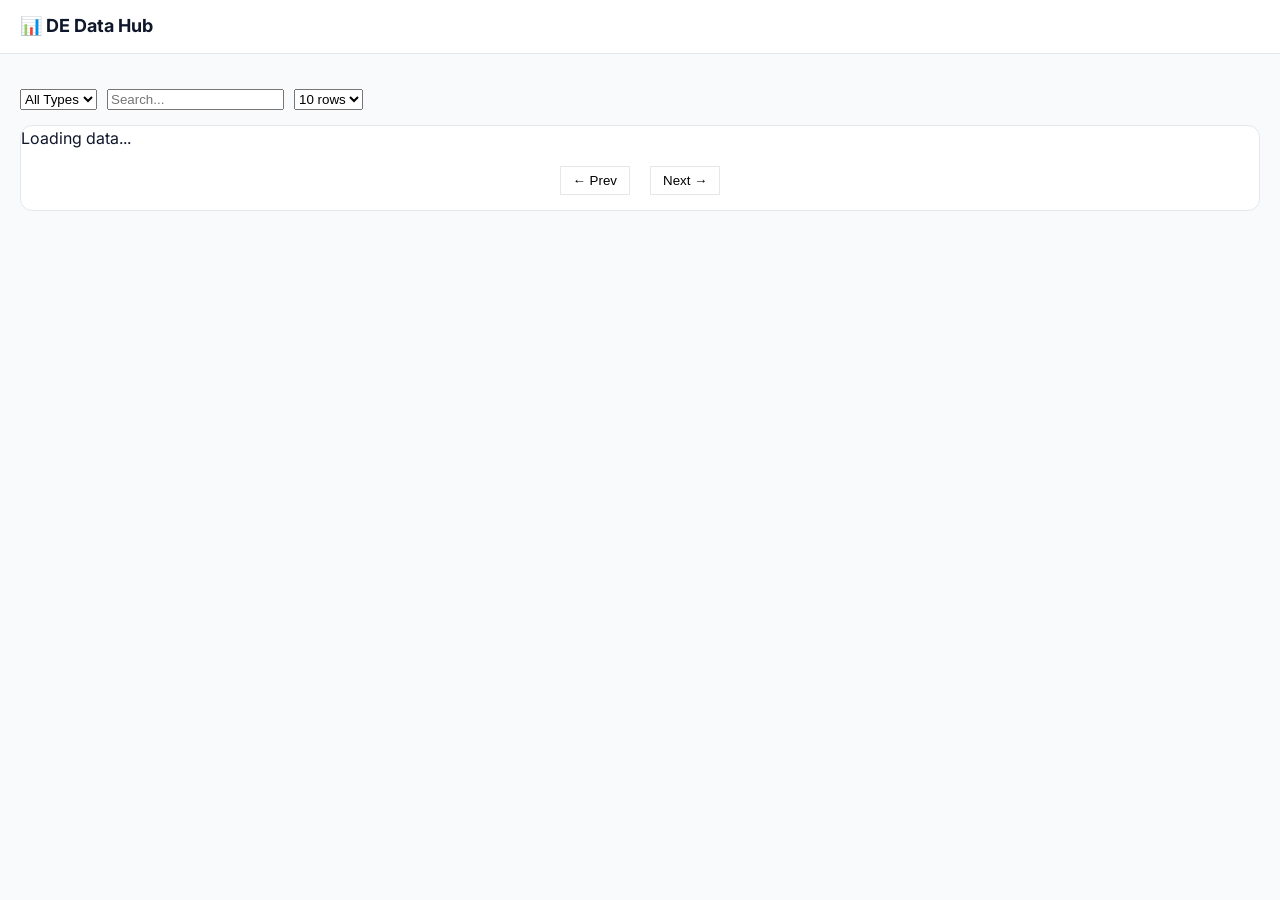
==== de/index.html @ 230fa30f "Add files via upload" ====
<!DOCTYPE html>
<html lang="en">

<head>
    <meta charset="UTF-8">
    <meta name="viewport" content="width=device-width, initial-scale=1.0">
    <title>DE Data Hub</title>

    <!-- Fonts -->
    <link href="https://fonts.googleapis.com/css2?family=Inter:wght@400;600&display=swap" rel="stylesheet">

    <!-- Styles -->
    <link rel="stylesheet" href="/styles/styles.css">

    <!-- PAGE IDENTIFIER -->
    <script>
        window.PAGE_TYPE = "de";
    </script>

    <!-- Shared Engine -->
    <script src="/js/tableEngine.js" defer></script>
    <script src="/js/loader.js" defer></script>
</head>

<body>

    <header class="topbar">
        <h1>📊 DE Data Hub</h1>
        <div id="stats"></div>
    </header>

    <main class="container wide">

        <!-- CONTROLS -->
        <section class="controls-bar">
            <select id="typeFilter">
                <option value="all">All Types</option>
            </select>

            <input id="globalSearch" placeholder="Search..." />

            <select id="pageSize">
                <option value="10">10 rows</option>
                <option value="25">25 rows</option>
                <option value="50">50 rows</option>
            </select>
        </section>

        <!-- TABLE -->
        <section class="table-card">

            <div id="loading" class="loading">Loading data...</div>

            <table id="dataTable" hidden>
                <thead>
                    <tr id="tableHeadRow"></tr>
                    <tr class="column-filters" id="columnFiltersRow"></tr>
                </thead>
                <tbody></tbody>
            </table>

            <!-- PAGINATION -->
            <div class="pagination">
                <button id="prevBtn">← Prev</button>
                <span id="pageInfo"></span>
                <button id="nextBtn">Next →</button>
            </div>

        </section>

    </main>

</body>

</html>
---- styles/styles.css ----
/* =========================
   🎨 DESIGN TOKENS
========================= */
:root {
    --bg: #f8fafc;
    --surface: #ffffff;
    --text: #0f172a;
    --text-muted: #64748b;
    --accent: #2563eb;
    --accent-hover: #1d4ed8;
    --border: #e5e7eb;

    --radius: 14px;
    --shadow-sm: 0 2px 8px rgba(0, 0, 0, 0.05);
    --shadow-md: 0 8px 20px rgba(0, 0, 0, 0.08);
}

/* 🌙 Dark Mode */
.dark {
    --bg: #020617;
    --surface: #0f172a;
    --text: #f1f5f9;
    --text-muted: #94a3b8;
    --border: #1e293b;
}

/* GLOBAL */
* {
    box-sizing: border-box;
}

body {
    margin: 0;
    font-family: 'Inter', system-ui, sans-serif;
    background: var(--bg);
    color: var(--text);
    line-height: 1.6;
    transition: background 0.3s, color 0.3s;
}

:focus-visible {
    outline: 2px solid var(--accent);
    outline-offset: 2px;
}

/* LAYOUT */
.container {
    max-width: 1100px;
    margin: auto;
    padding: 20px;
}

/* NAVBAR */
header {
    position: sticky;
    top: 0;
    backdrop-filter: blur(10px);
    background: rgba(255, 255, 255, 0.7);
    border-bottom: 1px solid var(--border);
}

.dark header {
    background: rgba(2, 6, 23, 0.7);
}

.nav {
    display: flex;
    justify-content: center;
    gap: 30px;
    padding: 15px;
}

.nav a {
    text-decoration: none;
    font-size: 13px;
    font-weight: 600;
    color: var(--text);
    text-align: center;
}

.nav a:hover {
    color: var(--accent);
}

.nav img {
    width: 30px;
    display: block;
    margin: 0 auto 5px;
}

/* HERO */
.hero {
    text-align: center;
    padding: 60px 20px 30px;
}

.hero h1 {
    font-size: clamp(1.8rem, 4vw, 2.5rem);
    margin-bottom: 10px;
}

.hero p {
    color: var(--text-muted);
}

/* GRID */
.grid {
    display: grid;
    gap: 20px;
    grid-template-columns: repeat(auto-fit, minmax(250px, 1fr));
}

/* CARD */
.card {
    background: var(--surface);
    border: 1px solid var(--border);
    border-radius: var(--radius);
    padding: 20px;
    box-shadow: var(--shadow-sm);
    transition: transform 0.25s, box-shadow 0.25s;
}

.card:hover {
    transform: translateY(-4px);
    box-shadow: var(--shadow-md);
    border-color: var(--accent);
}

.card h3 {
    margin-top: 0;
    font-size: 1.1rem;
}

.card p {
    font-size: 14px;
    color: var(--text-muted);
}

/* LINKS */
.links a {
    display: flex;
    justify-content: space-between;
    text-decoration: none;
    color: var(--accent);
    margin: 8px 0;
    font-size: 14px;
}

.links a:hover {
    color: var(--accent-hover);
}

/* FOOTER */
footer {
    text-align: center;
    padding: 40px 20px;
    border-top: 1px solid var(--border);
    margin-top: 40px;
}

footer a {
    margin: 0 10px;
    text-decoration: none;
    font-size: 13px;
    color: var(--text);
    font-weight: 600;
}

footer a:hover {
    color: var(--accent);
}

.copy {
    margin-top: 10px;
    font-size: 12px;
    color: var(--text-muted);
}

/* DARK MODE BUTTON */
.toggle {
    position: fixed;
    bottom: 20px;
    right: 20px;
    border: 1px solid var(--border);
    background: var(--surface);
    width: 45px;
    height: 45px;
    border-radius: 50%;
    cursor: pointer;
}

/* Reduce motion */
@media (prefers-reduced-motion: reduce) {
    * {
        transition: none !important;
    }
}

/* TOP BAR */
.topbar {
    padding: 12px 20px;
    border-bottom: 1px solid var(--border);
    background: var(--surface);
}

.topbar h1 {
    margin: 0;
    font-size: 18px;
}

/* WIDER LAYOUT */
.container.wide {
    max-width: 1400px;
}

/* CONTROLS BAR */
.controls-bar {
    display: flex;
    gap: 10px;
    flex-wrap: wrap;
}

/* TABLE IMPROVEMENTS */
table {
    width: 100%;
    border-collapse: collapse;
    font-size: 14px;
}

th {
    cursor: pointer;
    user-select: none;
    background: var(--surface);
}

th,
td {
    padding: 10px;
    border-bottom: 1px solid var(--border);
}

/* COLUMN FILTERS */
.column-filters input {
    width: 100%;
    padding: 6px;
    font-size: 12px;
    border-radius: 6px;
    border: 1px solid var(--border);
}

/* HOVER */
tr:hover {
    background: rgba(37, 99, 235, 0.05);
}

/* HEADER */
.topbar {
    display: flex;
    justify-content: space-between;
    padding: 12px 20px;
    border-bottom: 1px solid var(--border);
}

/* CONTROLS */
.controls-bar {
    display: flex;
    gap: 10px;
    margin: 15px 0;
}

/* TABLE CARD */
.table-card {
    background: var(--surface);
    border: 1px solid var(--border);
    border-radius: 12px;
    overflow: hidden;
}

/* STICKY HEADER */
thead th {
    position: sticky;
    top: 0;
    background: var(--surface);
    z-index: 1;
}

/* PAGINATION */
.pagination {
    display: flex;
    justify-content: center;
    gap: 10px;
    padding: 15px;
}

button {
    padding: 6px 12px;
    border: 1px solid var(--border);
    background: var(--surface);
    cursor: pointer;
}
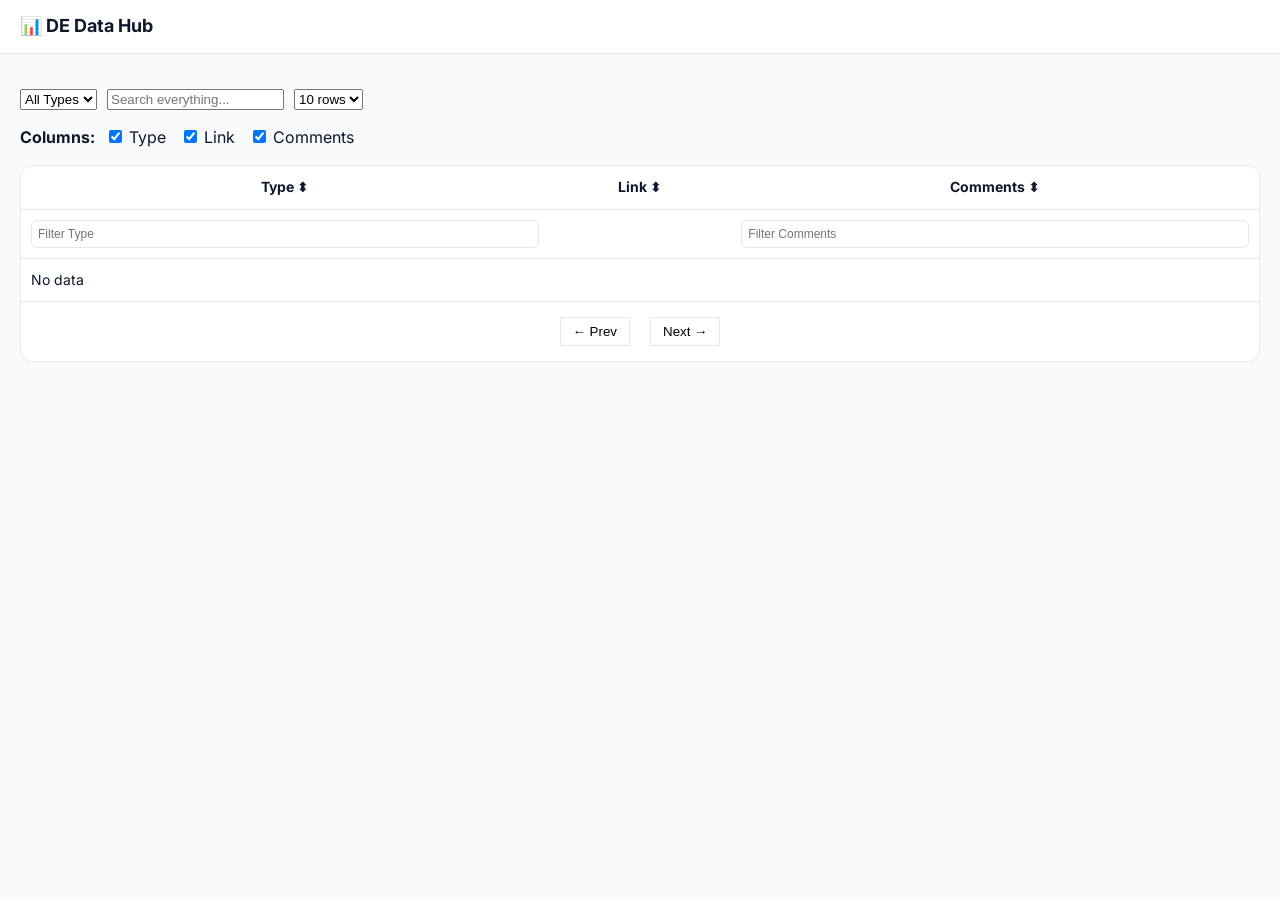
==== commit 1d80e684: "Add files via upload" ====
--- a/de/index.html
+++ b/de/index.html
@@ -6,20 +6,8 @@
     <meta name="viewport" content="width=device-width, initial-scale=1.0">
     <title>DE Data Hub</title>
 
-    <!-- Fonts -->
     <link href="https://fonts.googleapis.com/css2?family=Inter:wght@400;600&display=swap" rel="stylesheet">
-
-    <!-- Styles -->
     <link rel="stylesheet" href="/styles/styles.css">
-
-    <!-- PAGE IDENTIFIER -->
-    <script>
-        window.PAGE_TYPE = "de";
-    </script>
-
-    <!-- Shared Engine -->
-    <script src="/js/tableEngine.js" defer></script>
-    <script src="/js/loader.js" defer></script>
 </head>
 
 <body>
@@ -33,28 +21,36 @@
 
         <!-- CONTROLS -->
         <section class="controls-bar">
+
             <select id="typeFilter">
                 <option value="all">All Types</option>
             </select>
 
-            <input id="globalSearch" placeholder="Search..." />
+            <input id="globalSearch" placeholder="Search everything..." />
 
             <select id="pageSize">
                 <option value="10">10 rows</option>
                 <option value="25">25 rows</option>
                 <option value="50">50 rows</option>
             </select>
+
+        </section>
+
+        <!-- COLUMN TOGGLE -->
+        <section class="controls-bar">
+            <strong>Columns:</strong>
+            <div id="columnToggle"></div>
         </section>
 
         <!-- TABLE -->
         <section class="table-card">
 
-            <div id="loading" class="loading">Loading data...</div>
+            <div id="loading">Loading...</div>
 
             <table id="dataTable" hidden>
                 <thead>
                     <tr id="tableHeadRow"></tr>
-                    <tr class="column-filters" id="columnFiltersRow"></tr>
+                    <tr id="columnFiltersRow" class="column-filters"></tr>
                 </thead>
                 <tbody></tbody>
             </table>
@@ -70,6 +66,15 @@
 
     </main>
 
+    <script>
+        window.PAGE_TYPE = "de";
+    </script>
+
+    <script src="/js/utils.js"></script>
+    <script src="/js/config.js"></script>
+    <script src="/js/tableEngine.js"></script>
+    <script src="/js/loader.js"></script>
+
 </body>
 
 </html>
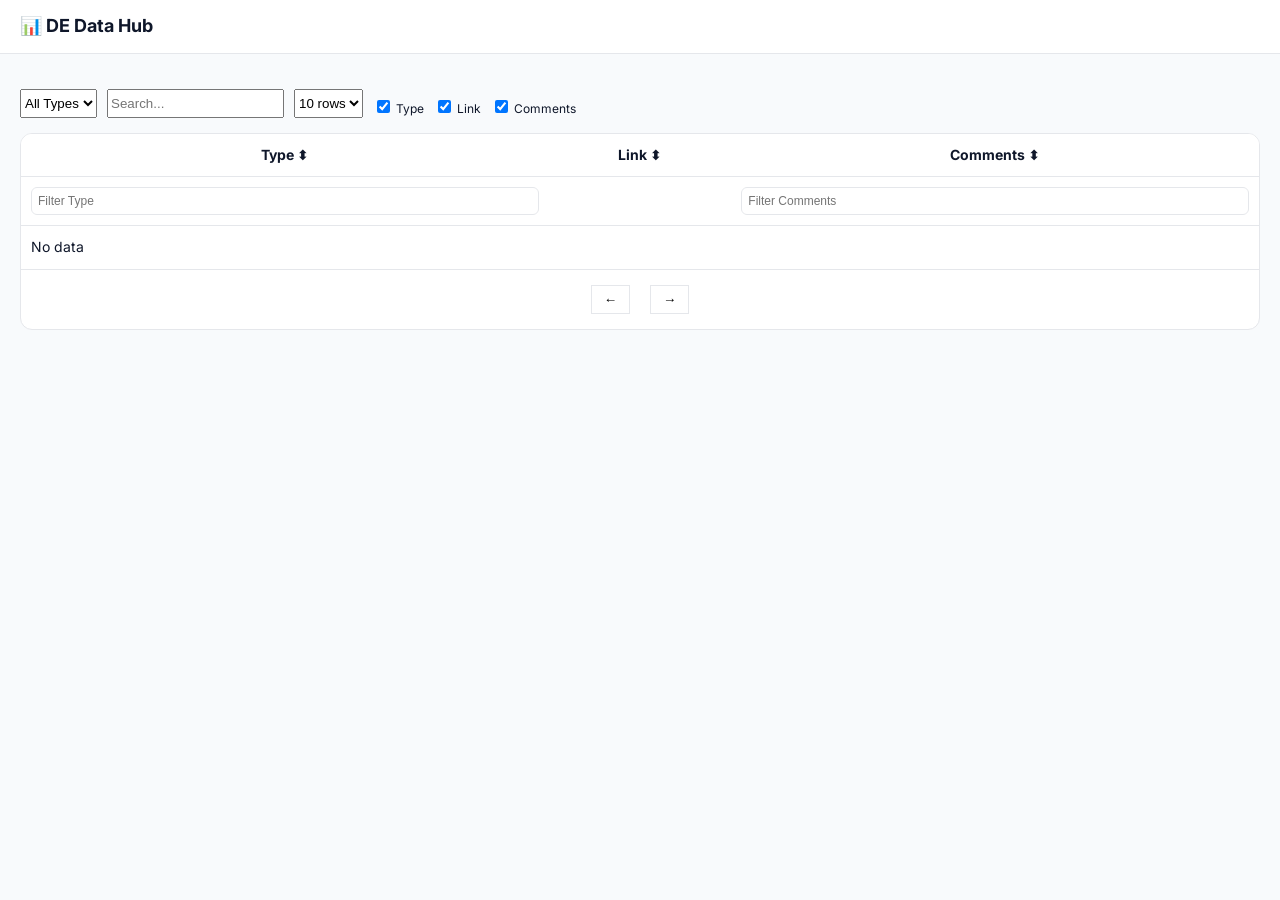
==== commit 80603538: "Add files via upload" ====
--- a/de/index.html
+++ b/de/index.html
@@ -4,10 +4,22 @@
 <head>
     <meta charset="UTF-8">
     <meta name="viewport" content="width=device-width, initial-scale=1.0">
+
     <title>DE Data Hub</title>
 
+    <!-- Fonts -->
+    <link rel="preconnect" href="https://fonts.googleapis.com">
+    <link rel="preconnect" href="https://fonts.gstatic.com" crossorigin>
     <link href="https://fonts.googleapis.com/css2?family=Inter:wght@400;600&display=swap" rel="stylesheet">
+
     <link rel="stylesheet" href="/styles/styles.css">
+
+    <script>window.PAGE_TYPE = "de";</script>
+
+    <script src="/js/utils.js" defer></script>
+    <script src="/js/config.js" defer></script>
+    <script src="/js/tableEngine.js" defer></script>
+    <script src="/js/loader.js" defer></script>
 </head>
 
 <body>
@@ -19,14 +31,13 @@
 
     <main class="container wide">
 
-        <!-- CONTROLS -->
         <section class="controls-bar">
 
             <select id="typeFilter">
                 <option value="all">All Types</option>
             </select>
 
-            <input id="globalSearch" placeholder="Search everything..." />
+            <input id="globalSearch" placeholder="Search..." />
 
             <select id="pageSize">
                 <option value="10">10 rows</option>
@@ -34,15 +45,11 @@
                 <option value="50">50 rows</option>
             </select>
 
+            <!-- ✅ FIXED -->
+            <div id="columnToggle" class="column-toggle"></div>
+
         </section>
 
-        <!-- COLUMN TOGGLE -->
-        <section class="controls-bar">
-            <strong>Columns:</strong>
-            <div id="columnToggle"></div>
-        </section>
-
-        <!-- TABLE -->
         <section class="table-card">
 
             <div id="loading">Loading...</div>
@@ -50,31 +57,21 @@
             <table id="dataTable" hidden>
                 <thead>
                     <tr id="tableHeadRow"></tr>
-                    <tr id="columnFiltersRow" class="column-filters"></tr>
+                    <tr class="column-filters" id="columnFiltersRow"></tr>
                 </thead>
                 <tbody></tbody>
             </table>
 
-            <!-- PAGINATION -->
             <div class="pagination">
-                <button id="prevBtn">← Prev</button>
+                <button id="prevBtn">←</button>
                 <span id="pageInfo"></span>
-                <button id="nextBtn">Next →</button>
+                <button id="nextBtn">→</button>
             </div>
 
         </section>
 
     </main>
 
-    <script>
-        window.PAGE_TYPE = "de";
-    </script>
-
-    <script src="/js/utils.js"></script>
-    <script src="/js/config.js"></script>
-    <script src="/js/tableEngine.js"></script>
-    <script src="/js/loader.js"></script>
-
 </body>
 
 </html>
--- a/styles/styles.css
+++ b/styles/styles.css
@@ -1,300 +1,308 @@
-/* =========================
-   🎨 DESIGN TOKENS
-========================= */
-:root {
-    --bg: #f8fafc;
-    --surface: #ffffff;
-    --text: #0f172a;
-    --text-muted: #64748b;
-    --accent: #2563eb;
-    --accent-hover: #1d4ed8;
-    --border: #e5e7eb;
-
-    --radius: 14px;
-    --shadow-sm: 0 2px 8px rgba(0, 0, 0, 0.05);
-    --shadow-md: 0 8px 20px rgba(0, 0, 0, 0.08);
-}
-
-/* 🌙 Dark Mode */
-.dark {
-    --bg: #020617;
-    --surface: #0f172a;
-    --text: #f1f5f9;
-    --text-muted: #94a3b8;
-    --border: #1e293b;
-}
-
-/* GLOBAL */
-* {
-    box-sizing: border-box;
-}
-
-body {
-    margin: 0;
-    font-family: 'Inter', system-ui, sans-serif;
-    background: var(--bg);
-    color: var(--text);
-    line-height: 1.6;
-    transition: background 0.3s, color 0.3s;
-}
-
-:focus-visible {
-    outline: 2px solid var(--accent);
-    outline-offset: 2px;
-}
-
-/* LAYOUT */
-.container {
-    max-width: 1100px;
-    margin: auto;
-    padding: 20px;
-}
-
-/* NAVBAR */
-header {
-    position: sticky;
-    top: 0;
-    backdrop-filter: blur(10px);
-    background: rgba(255, 255, 255, 0.7);
-    border-bottom: 1px solid var(--border);
-}
-
-.dark header {
-    background: rgba(2, 6, 23, 0.7);
-}
-
-.nav {
-    display: flex;
-    justify-content: center;
-    gap: 30px;
-    padding: 15px;
-}
-
-.nav a {
-    text-decoration: none;
-    font-size: 13px;
-    font-weight: 600;
-    color: var(--text);
-    text-align: center;
-}
-
-.nav a:hover {
-    color: var(--accent);
-}
-
-.nav img {
-    width: 30px;
-    display: block;
-    margin: 0 auto 5px;
-}
-
-/* HERO */
-.hero {
-    text-align: center;
-    padding: 60px 20px 30px;
-}
-
-.hero h1 {
-    font-size: clamp(1.8rem, 4vw, 2.5rem);
-    margin-bottom: 10px;
-}
-
-.hero p {
-    color: var(--text-muted);
-}
-
-/* GRID */
-.grid {
-    display: grid;
-    gap: 20px;
-    grid-template-columns: repeat(auto-fit, minmax(250px, 1fr));
-}
-
-/* CARD */
-.card {
-    background: var(--surface);
-    border: 1px solid var(--border);
-    border-radius: var(--radius);
-    padding: 20px;
-    box-shadow: var(--shadow-sm);
-    transition: transform 0.25s, box-shadow 0.25s;
-}
-
-.card:hover {
-    transform: translateY(-4px);
-    box-shadow: var(--shadow-md);
-    border-color: var(--accent);
-}
-
-.card h3 {
-    margin-top: 0;
-    font-size: 1.1rem;
-}
-
-.card p {
-    font-size: 14px;
-    color: var(--text-muted);
-}
-
-/* LINKS */
-.links a {
-    display: flex;
-    justify-content: space-between;
-    text-decoration: none;
-    color: var(--accent);
-    margin: 8px 0;
-    font-size: 14px;
-}
-
-.links a:hover {
-    color: var(--accent-hover);
-}
-
-/* FOOTER */
-footer {
-    text-align: center;
-    padding: 40px 20px;
-    border-top: 1px solid var(--border);
-    margin-top: 40px;
-}
-
-footer a {
-    margin: 0 10px;
-    text-decoration: none;
-    font-size: 13px;
-    color: var(--text);
-    font-weight: 600;
-}
-
-footer a:hover {
-    color: var(--accent);
-}
-
-.copy {
-    margin-top: 10px;
-    font-size: 12px;
-    color: var(--text-muted);
-}
-
-/* DARK MODE BUTTON */
-.toggle {
-    position: fixed;
-    bottom: 20px;
-    right: 20px;
-    border: 1px solid var(--border);
-    background: var(--surface);
-    width: 45px;
-    height: 45px;
-    border-radius: 50%;
-    cursor: pointer;
-}
-
-/* Reduce motion */
-@media (prefers-reduced-motion: reduce) {
-    * {
-        transition: none !important;
-    }
-}
-
-/* TOP BAR */
-.topbar {
-    padding: 12px 20px;
-    border-bottom: 1px solid var(--border);
-    background: var(--surface);
-}
-
-.topbar h1 {
-    margin: 0;
-    font-size: 18px;
-}
-
-/* WIDER LAYOUT */
-.container.wide {
-    max-width: 1400px;
-}
-
-/* CONTROLS BAR */
-.controls-bar {
-    display: flex;
-    gap: 10px;
-    flex-wrap: wrap;
-}
-
-/* TABLE IMPROVEMENTS */
-table {
-    width: 100%;
-    border-collapse: collapse;
-    font-size: 14px;
-}
-
-th {
-    cursor: pointer;
-    user-select: none;
-    background: var(--surface);
-}
-
-th,
-td {
-    padding: 10px;
-    border-bottom: 1px solid var(--border);
-}
-
-/* COLUMN FILTERS */
-.column-filters input {
-    width: 100%;
-    padding: 6px;
-    font-size: 12px;
-    border-radius: 6px;
-    border: 1px solid var(--border);
-}
-
-/* HOVER */
-tr:hover {
-    background: rgba(37, 99, 235, 0.05);
-}
-
-/* HEADER */
-.topbar {
-    display: flex;
-    justify-content: space-between;
-    padding: 12px 20px;
-    border-bottom: 1px solid var(--border);
-}
-
-/* CONTROLS */
-.controls-bar {
-    display: flex;
-    gap: 10px;
-    margin: 15px 0;
-}
-
-/* TABLE CARD */
-.table-card {
-    background: var(--surface);
-    border: 1px solid var(--border);
-    border-radius: 12px;
-    overflow: hidden;
-}
-
-/* STICKY HEADER */
-thead th {
-    position: sticky;
-    top: 0;
-    background: var(--surface);
-    z-index: 1;
-}
-
-/* PAGINATION */
-.pagination {
-    display: flex;
-    justify-content: center;
-    gap: 10px;
-    padding: 15px;
-}
-
-button {
-    padding: 6px 12px;
-    border: 1px solid var(--border);
-    background: var(--surface);
-    cursor: pointer;
-}
+/* =========================
+   🎨 DESIGN TOKENS
+========================= */
+:root {
+    --bg: #f8fafc;
+    --surface: #ffffff;
+    --text: #0f172a;
+    --text-muted: #64748b;
+    --accent: #2563eb;
+    --accent-hover: #1d4ed8;
+    --border: #e5e7eb;
+
+    --radius: 14px;
+    --shadow-sm: 0 2px 8px rgba(0, 0, 0, 0.05);
+    --shadow-md: 0 8px 20px rgba(0, 0, 0, 0.08);
+}
+
+/* 🌙 Dark Mode */
+.dark {
+    --bg: #020617;
+    --surface: #0f172a;
+    --text: #f1f5f9;
+    --text-muted: #94a3b8;
+    --border: #1e293b;
+}
+
+/* GLOBAL */
+* {
+    box-sizing: border-box;
+}
+
+body {
+    margin: 0;
+    font-family: 'Inter', system-ui, sans-serif;
+    background: var(--bg);
+    color: var(--text);
+    line-height: 1.6;
+    transition: background 0.3s, color 0.3s;
+}
+
+:focus-visible {
+    outline: 2px solid var(--accent);
+    outline-offset: 2px;
+}
+
+/* LAYOUT */
+.container {
+    max-width: 1100px;
+    margin: auto;
+    padding: 20px;
+}
+
+/* NAVBAR */
+header {
+    position: sticky;
+    top: 0;
+    backdrop-filter: blur(10px);
+    background: rgba(255, 255, 255, 0.7);
+    border-bottom: 1px solid var(--border);
+}
+
+.dark header {
+    background: rgba(2, 6, 23, 0.7);
+}
+
+.nav {
+    display: flex;
+    justify-content: center;
+    gap: 30px;
+    padding: 15px;
+}
+
+.nav a {
+    text-decoration: none;
+    font-size: 13px;
+    font-weight: 600;
+    color: var(--text);
+    text-align: center;
+}
+
+.nav a:hover {
+    color: var(--accent);
+}
+
+.nav img {
+    width: 30px;
+    display: block;
+    margin: 0 auto 5px;
+}
+
+/* HERO */
+.hero {
+    text-align: center;
+    padding: 60px 20px 30px;
+}
+
+.hero h1 {
+    font-size: clamp(1.8rem, 4vw, 2.5rem);
+    margin-bottom: 10px;
+}
+
+.hero p {
+    color: var(--text-muted);
+}
+
+/* GRID */
+.grid {
+    display: grid;
+    gap: 20px;
+    grid-template-columns: repeat(auto-fit, minmax(250px, 1fr));
+}
+
+/* CARD */
+.card {
+    background: var(--surface);
+    border: 1px solid var(--border);
+    border-radius: var(--radius);
+    padding: 20px;
+    box-shadow: var(--shadow-sm);
+    transition: transform 0.25s, box-shadow 0.25s;
+}
+
+.card:hover {
+    transform: translateY(-4px);
+    box-shadow: var(--shadow-md);
+    border-color: var(--accent);
+}
+
+.card h3 {
+    margin-top: 0;
+    font-size: 1.1rem;
+}
+
+.card p {
+    font-size: 14px;
+    color: var(--text-muted);
+}
+
+/* LINKS */
+.links a {
+    display: flex;
+    justify-content: space-between;
+    text-decoration: none;
+    color: var(--accent);
+    margin: 8px 0;
+    font-size: 14px;
+}
+
+.links a:hover {
+    color: var(--accent-hover);
+}
+
+/* FOOTER */
+footer {
+    text-align: center;
+    padding: 40px 20px;
+    border-top: 1px solid var(--border);
+    margin-top: 40px;
+}
+
+footer a {
+    margin: 0 10px;
+    text-decoration: none;
+    font-size: 13px;
+    color: var(--text);
+    font-weight: 600;
+}
+
+footer a:hover {
+    color: var(--accent);
+}
+
+.copy {
+    margin-top: 10px;
+    font-size: 12px;
+    color: var(--text-muted);
+}
+
+/* DARK MODE BUTTON */
+.toggle {
+    position: fixed;
+    bottom: 20px;
+    right: 20px;
+    border: 1px solid var(--border);
+    background: var(--surface);
+    width: 45px;
+    height: 45px;
+    border-radius: 50%;
+    cursor: pointer;
+}
+
+/* Reduce motion */
+@media (prefers-reduced-motion: reduce) {
+    * {
+        transition: none !important;
+    }
+}
+
+/* TOP BAR */
+.topbar {
+    padding: 12px 20px;
+    border-bottom: 1px solid var(--border);
+    background: var(--surface);
+}
+
+.topbar h1 {
+    margin: 0;
+    font-size: 18px;
+}
+
+/* WIDER LAYOUT */
+.container.wide {
+    max-width: 1400px;
+}
+
+/* CONTROLS BAR */
+.controls-bar {
+    display: flex;
+    gap: 10px;
+    flex-wrap: wrap;
+}
+
+/* TABLE IMPROVEMENTS */
+table {
+    width: 100%;
+    border-collapse: collapse;
+    font-size: 14px;
+}
+
+th {
+    cursor: pointer;
+    user-select: none;
+    background: var(--surface);
+}
+
+th,
+td {
+    padding: 10px;
+    border-bottom: 1px solid var(--border);
+}
+
+/* COLUMN FILTERS */
+.column-filters input {
+    width: 100%;
+    padding: 6px;
+    font-size: 12px;
+    border-radius: 6px;
+    border: 1px solid var(--border);
+}
+
+/* HOVER */
+tr:hover {
+    background: rgba(37, 99, 235, 0.05);
+}
+
+/* HEADER */
+.topbar {
+    display: flex;
+    justify-content: space-between;
+    padding: 12px 20px;
+    border-bottom: 1px solid var(--border);
+}
+
+/* CONTROLS */
+.controls-bar {
+    display: flex;
+    gap: 10px;
+    margin: 15px 0;
+}
+
+/* TABLE CARD */
+.table-card {
+    background: var(--surface);
+    border: 1px solid var(--border);
+    border-radius: 12px;
+    overflow: hidden;
+}
+
+/* STICKY HEADER */
+thead th {
+    position: sticky;
+    top: 0;
+    background: var(--surface);
+    z-index: 1;
+}
+
+/* PAGINATION */
+.pagination {
+    display: flex;
+    justify-content: center;
+    gap: 10px;
+    padding: 15px;
+}
+
+button {
+    padding: 6px 12px;
+    border: 1px solid var(--border);
+    background: var(--surface);
+    cursor: pointer;
+}
+
+.column-toggle {
+    display: flex;
+    flex-wrap: wrap;
+    gap: 10px;
+    font-size: 12px;
+    margin-top: 8px;
+}
